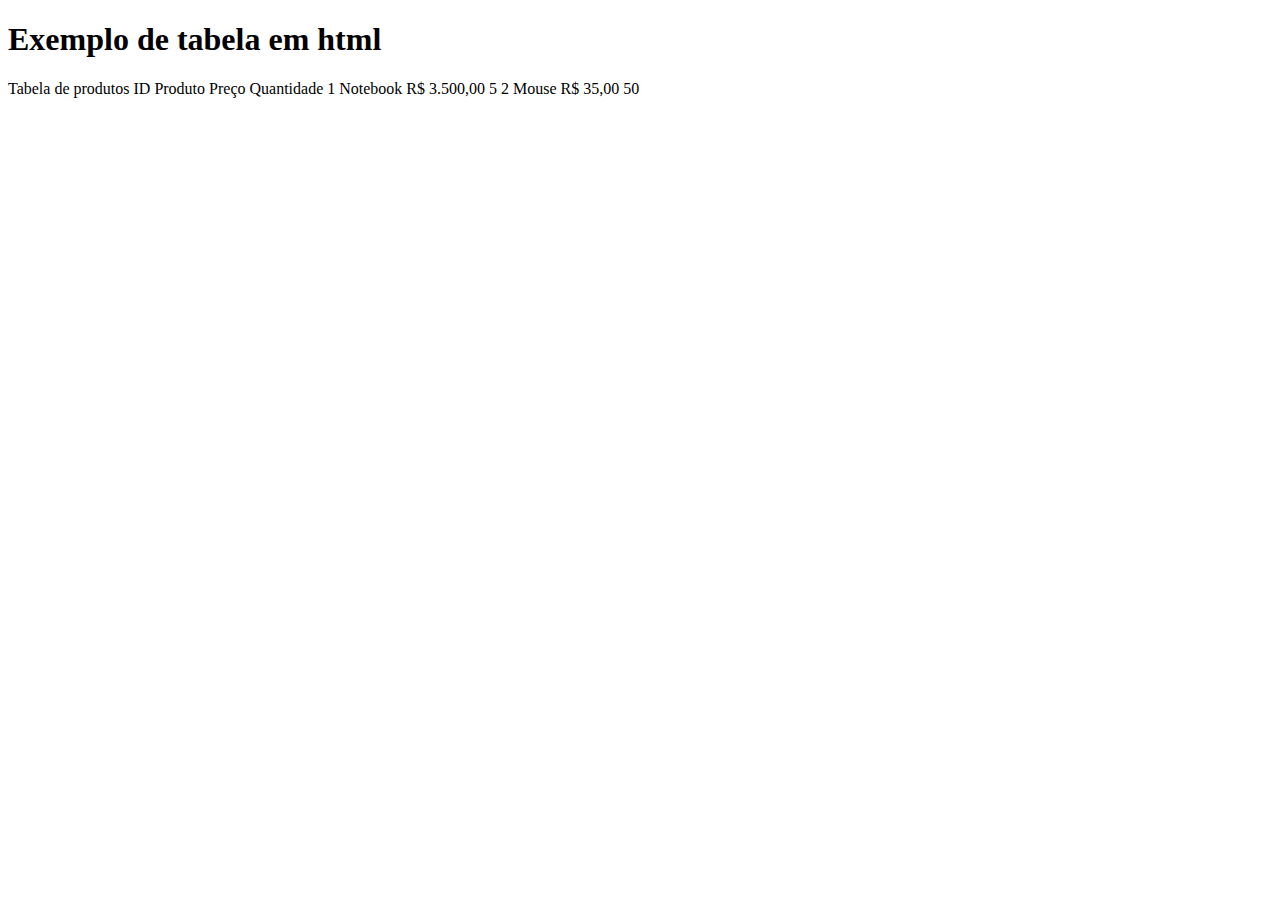
==== index aqua.html @ 81ba7390 "Create index aqua.html" ====
<!DOCTYPE html>
<html lang="pt-br">
<head>
    <meta charset="UTF-8">
    <meta name="viewport" content="width=, initial-scale=1.0">
    <title>Document</title>
</head>
<body>
    <h1>Exemplo de tabela em html</h1>
    <tabela>
     <caption>Tabela de produtos</caption>
     <thead>
         <tr>
             <th>ID</th>
             <th>Produto</th>
             <th>Preço</th>
             <th>Quantidade</th>
         </tr>
     </thead>
     <tbody>
             <tr>
             <td>1</td>
             <td>Notebook</td>
             <td>R$ 3.500,00</td>
             <td>5</td>
            </tr>
            <tr>
             <td>2</td>
             <td>Mouse</td>
             <TD>R$ 35,00</TD>
             <TD>50</TD>
         </TR>
     </TBody>
 </tabela>
</body>
</html>
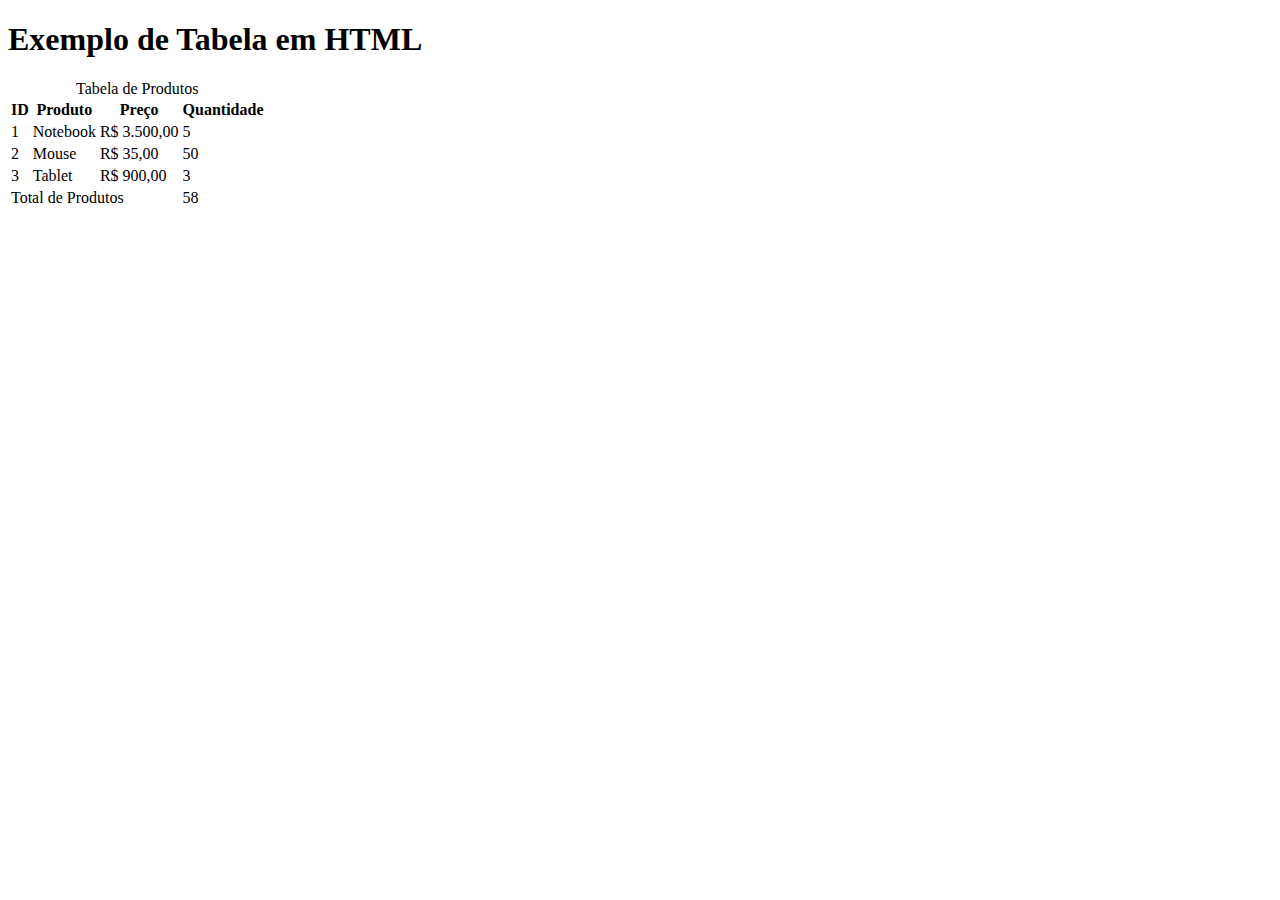
==== commit b8345701: "Update index fire.html" ====
--- a/index aqua.html
+++ b/index aqua.html
@@ -1,36 +1,49 @@
 <!DOCTYPE html>
-<html lang="pt-br">
+<html lang="pt-BR">
 <head>
-    <meta charset="UTF-8">
-    <meta name="viewport" content="width=, initial-scale=1.0">
-    <title>Document</title>
+  <meta charset="UTF-8">
+  <meta name="viewport" content="width=device-width, initial-scale=1.0">
+  <title>Exemplo de Tabela em HTML</title>
 </head>
 <body>
-    <h1>Exemplo de tabela em html</h1>
-    <tabela>
-     <caption>Tabela de produtos</caption>
-     <thead>
-         <tr>
-             <th>ID</th>
-             <th>Produto</th>
-             <th>Preço</th>
-             <th>Quantidade</th>
-         </tr>
-     </thead>
-     <tbody>
-             <tr>
-             <td>1</td>
-             <td>Notebook</td>
-             <td>R$ 3.500,00</td>
-             <td>5</td>
-            </tr>
-            <tr>
-             <td>2</td>
-             <td>Mouse</td>
-             <TD>R$ 35,00</TD>
-             <TD>50</TD>
-         </TR>
-     </TBody>
- </tabela>
+  <h1>Exemplo de Tabela em HTML</h1>
+
+  <table>
+    <caption>Tabela de Produtos</caption>
+    <thead>
+      <tr>
+        <th>ID</th>
+        <th>Produto</th>
+        <th>Preço</th>
+        <th>Quantidade</th>
+      </tr>
+    </thead>
+    <tbody>
+      <tr>
+        <td>1</td>
+        <td>Notebook</td>
+        <td>R$ 3.500,00</td>
+        <td>5</td>
+      </tr>
+      <tr>
+        <td>2</td>
+        <td>Mouse</td>
+        <td>R$ 35,00</td>
+        <td>50</td>
+      </tr>
+      <tr>
+        <td>3</td>
+        <td>Tablet</td>
+        <td>R$ 900,00</td>
+        <td>3</td>
+      </tr>
+    </tbody>
+    <tfoot>
+      <tr>
+        <td colspan="3">Total de Produtos</td>
+        <td>58</td>
+      </tr>
+    </tfoot>
+  </table>
 </body>
-</html>+</html>
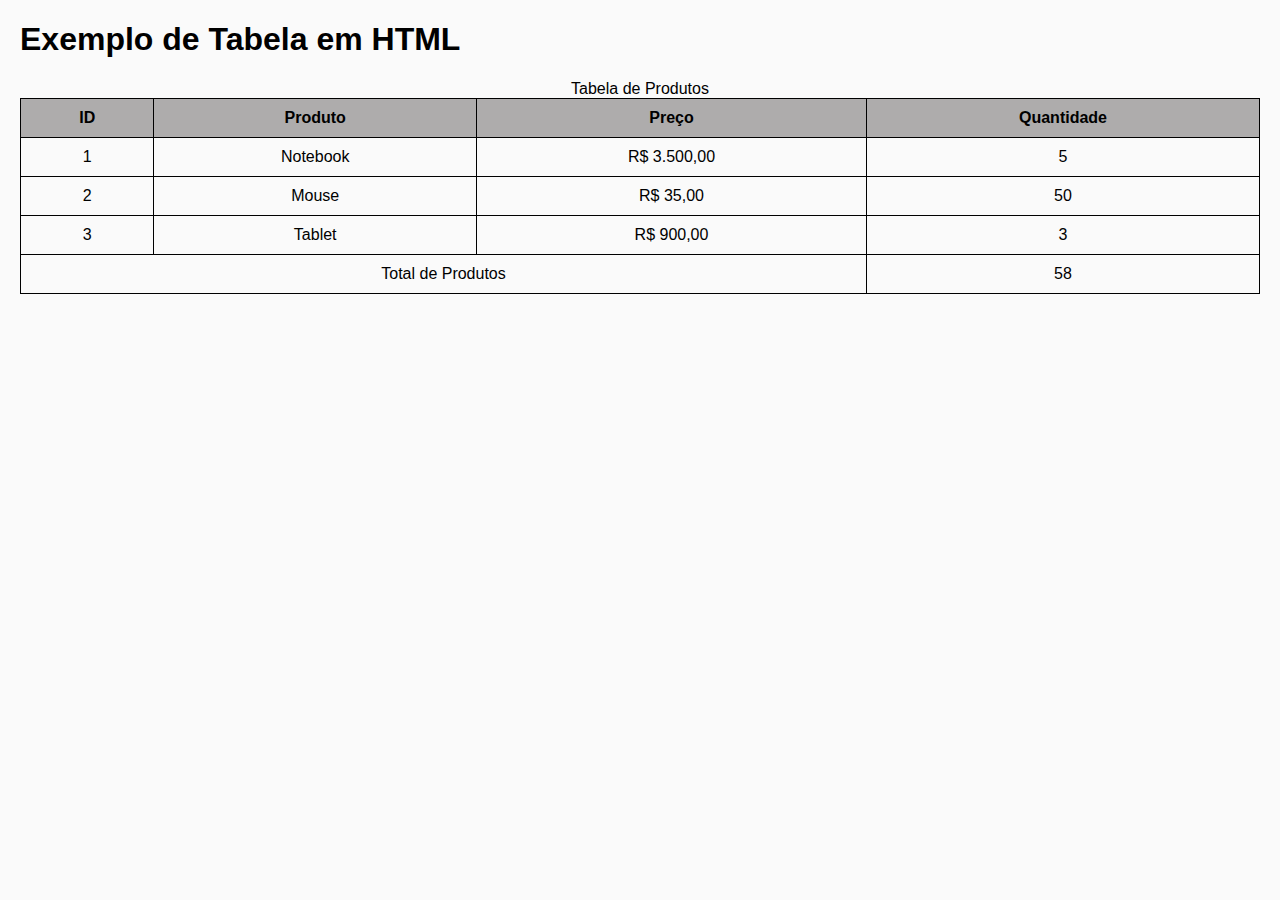
==== commit 8cc84c75: "tabela" ====
--- a/index aqua.html
+++ b/index aqua.html
@@ -4,10 +4,29 @@
   <meta charset="UTF-8">
   <meta name="viewport" content="width=device-width, initial-scale=1.0">
   <title>Exemplo de Tabela em HTML</title>
-</head>
+  <style>
+    body{
+      background-color: #fafafa;
+      margin: 20px;
+      font-family: Arial, Helvetica, sans-serif;
+    }
+    table{
+      width: 100%;
+      border-collapse: collapse;
+      margin-top: 20px;
+    }
+    th, td{
+      border: 1px solid #000;
+      padding: 10px;
+      text-align: center;
+    }
+    th{
+      background-color: #aeacac;
+    }
+  </style>
+  </head>
 <body>
   <h1>Exemplo de Tabela em HTML</h1>
-
   <table>
     <caption>Tabela de Produtos</caption>
     <thead>
@@ -46,4 +65,4 @@
     </tfoot>
   </table>
 </body>
-</html>
+</html>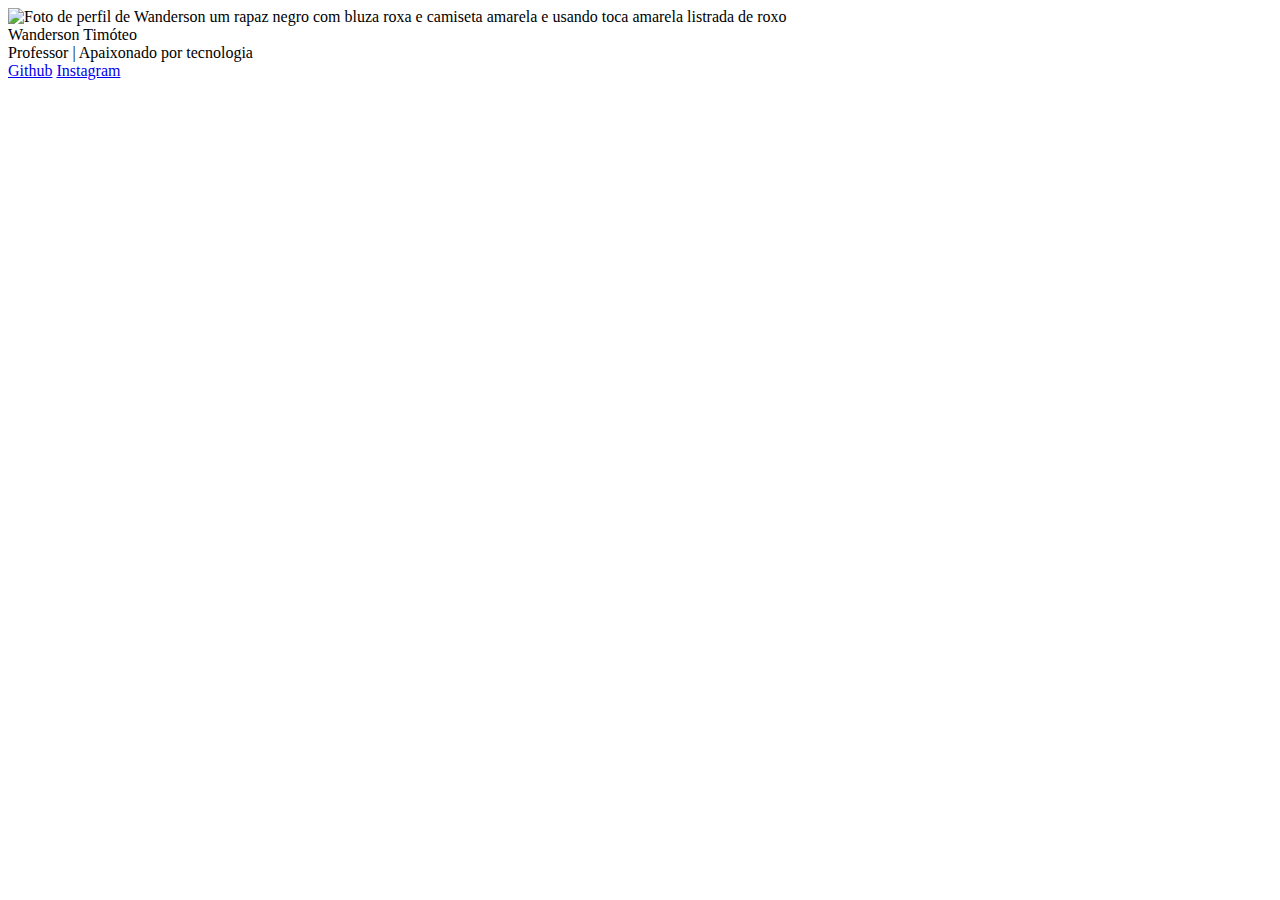
==== commit 8e6784fd: "avatar" ====
--- a/index aqua.html
+++ b/index aqua.html
@@ -3,66 +3,21 @@
 <head>
   <meta charset="UTF-8">
   <meta name="viewport" content="width=device-width, initial-scale=1.0">
-  <title>Exemplo de Tabela em HTML</title>
-  <style>
-    body{
-      background-color: #fafafa;
-      margin: 20px;
-      font-family: Arial, Helvetica, sans-serif;
-    }
-    table{
-      width: 100%;
-      border-collapse: collapse;
-      margin-top: 20px;
-    }
-    th, td{
-      border: 1px solid #000;
-      padding: 10px;
-      text-align: center;
-    }
-    th{
-      background-color: #aeacac;
-    }
-  </style>
-  </head>
+  <title>Cartão de Perfil</title>
+</head>
 <body>
-  <h1>Exemplo de Tabela em HTML</h1>
-  <table>
-    <caption>Tabela de Produtos</caption>
-    <thead>
-      <tr>
-        <th>ID</th>
-        <th>Produto</th>
-        <th>Preço</th>
-        <th>Quantidade</th>
-      </tr>
-    </thead>
-    <tbody>
-      <tr>
-        <td>1</td>
-        <td>Notebook</td>
-        <td>R$ 3.500,00</td>
-        <td>5</td>
-      </tr>
-      <tr>
-        <td>2</td>
-        <td>Mouse</td>
-        <td>R$ 35,00</td>
-        <td>50</td>
-      </tr>
-      <tr>
-        <td>3</td>
-        <td>Tablet</td>
-        <td>R$ 900,00</td>
-        <td>3</td>
-      </tr>
-    </tbody>
-    <tfoot>
-      <tr>
-        <td colspan="3">Total de Produtos</td>
-        <td>58</td>
-      </tr>
-    </tfoot>
-  </table>
+  <div class="card">
+    <img 
+      src="https://avatar.iran.liara.run/public/19"
+      alt="Foto de perfil de Wanderson um rapaz negro com bluza roxa e camiseta amarela e usando toca amarela listrada de roxo"
+      class="profile-img"
+    >
+    <div class="name">Wanderson Timóteo</div>
+    <div id="bio">Professor | Apaixonado por tecnologia</div>
+    <div class="social-links">
+      <a href="#">Github</a>
+      <a href="#">Instagram</a>
+    </div>
+  </div>
 </body>
 </html>